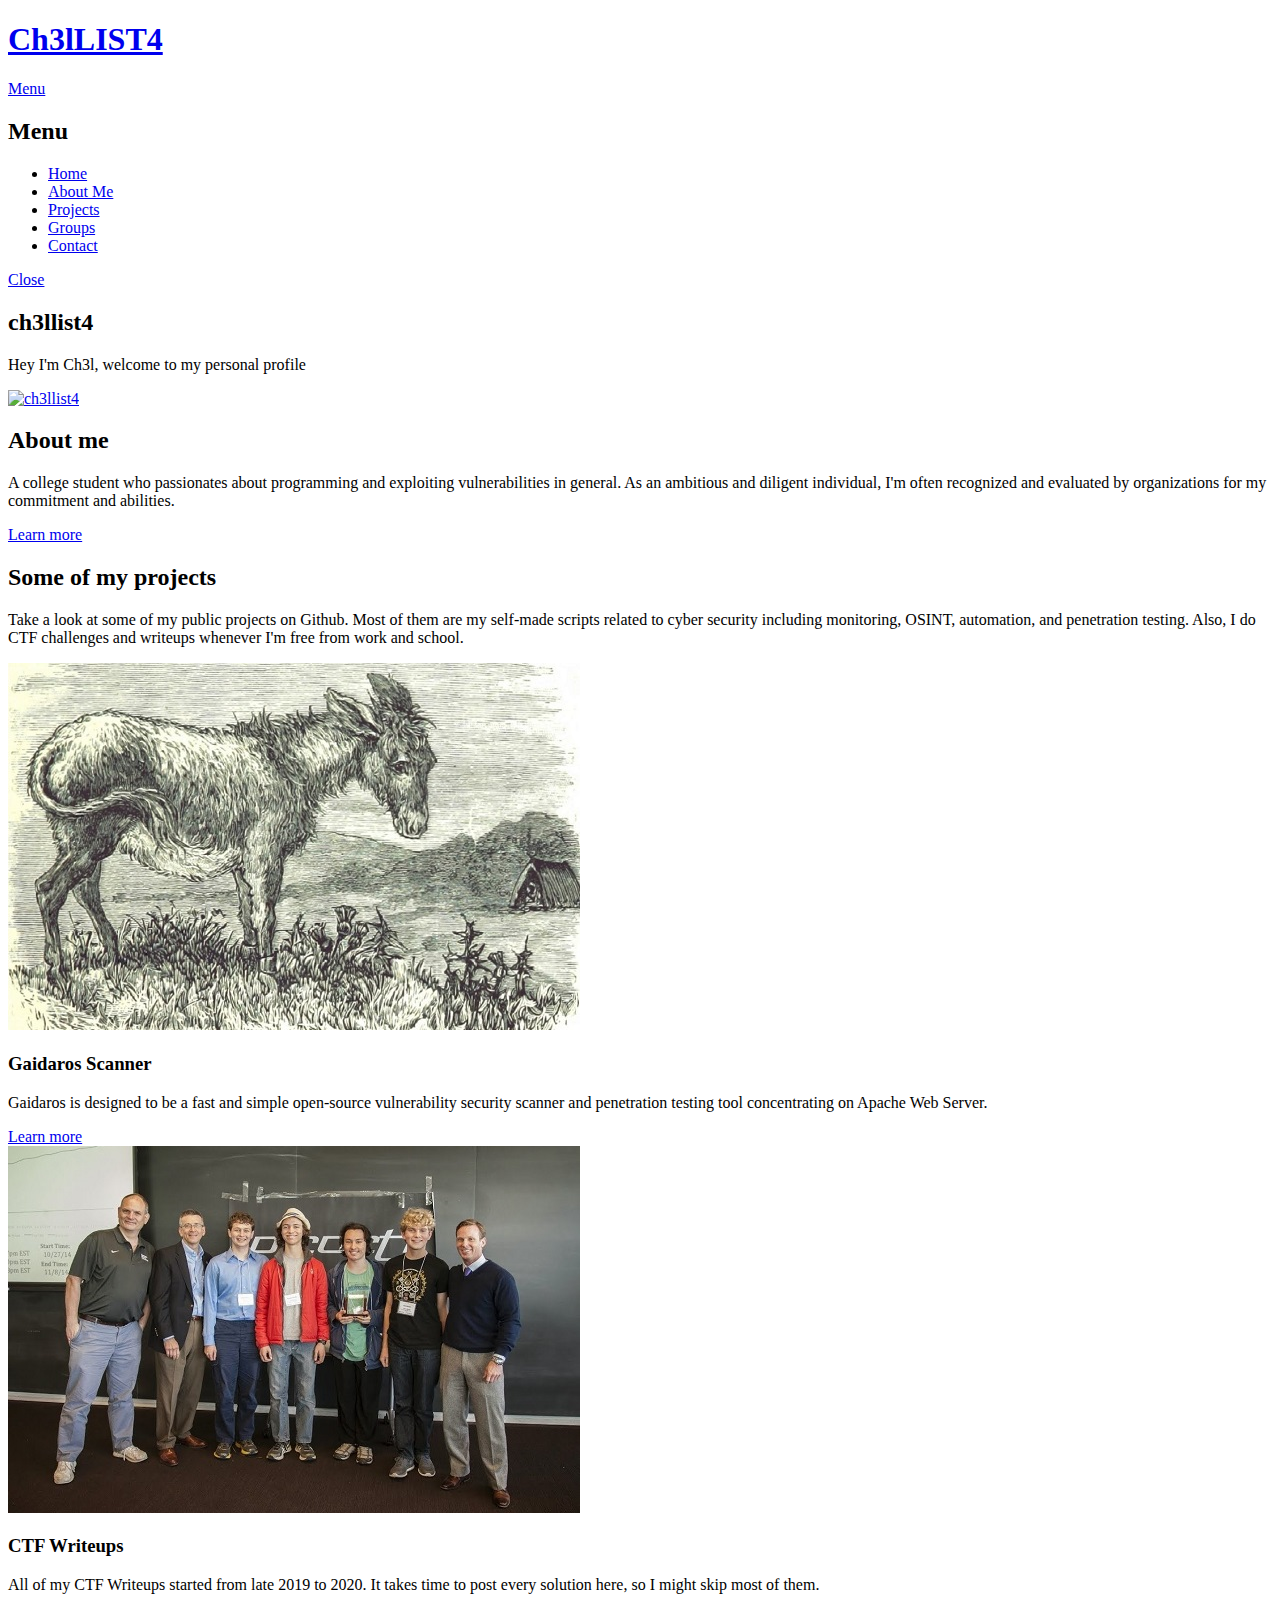
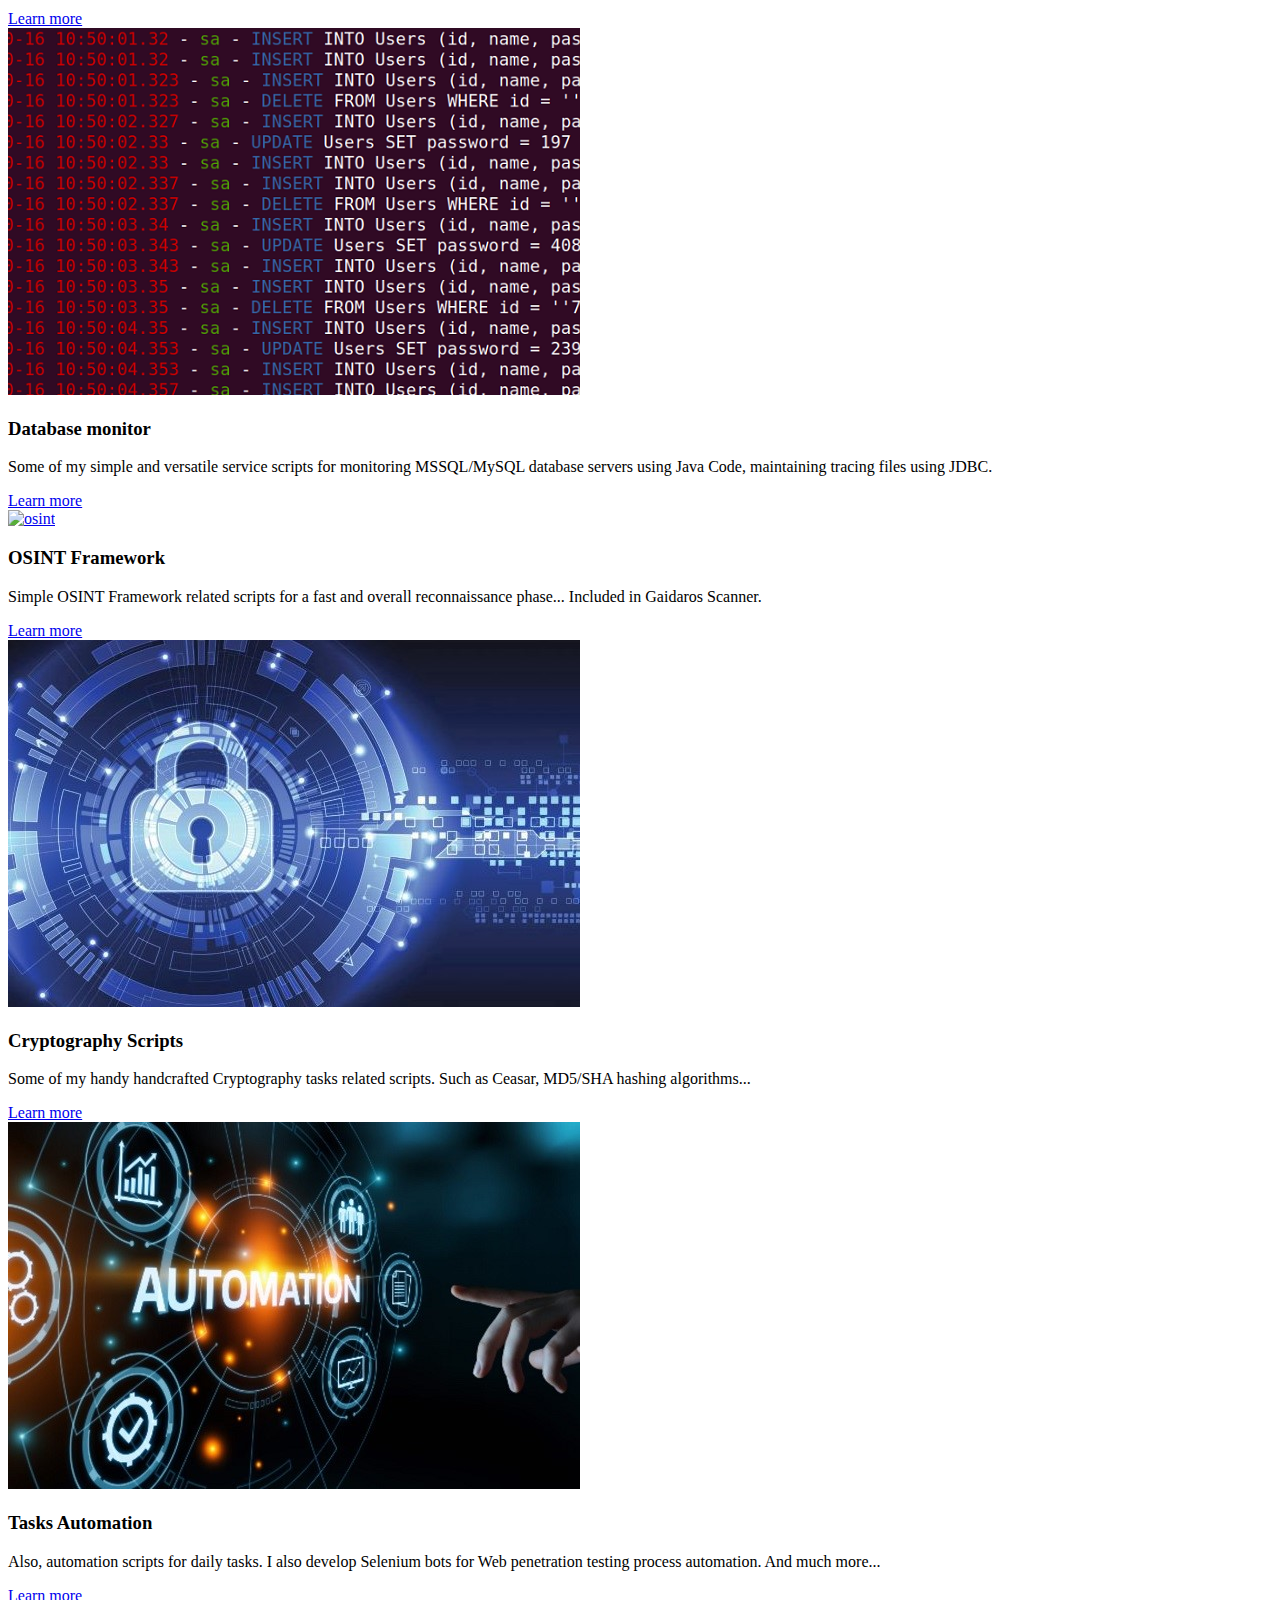
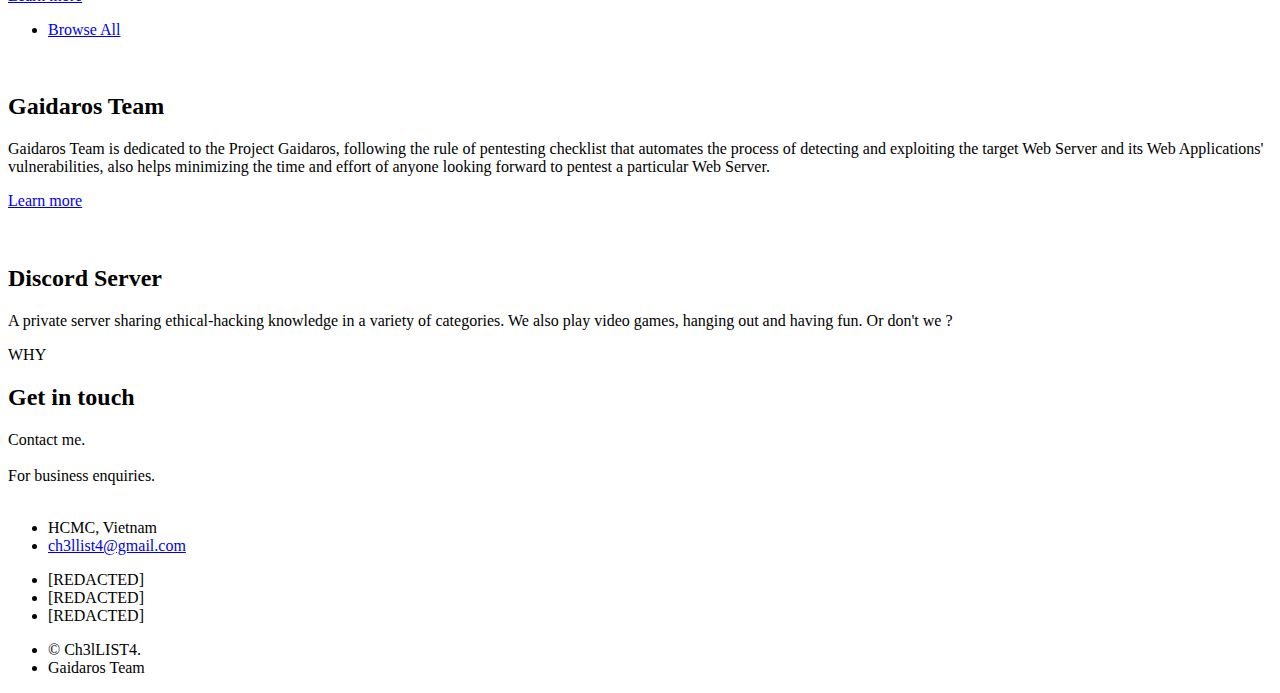
==== index.html @ 22f6c097 "Update index.html" ====
<!DOCTYPE HTML>
<!--
	Solid State by HTML5 UP
	html5up.net | @ajlkn
	Free for personal and commercial use under the CCA 3.0 license (html5up.net/license)
-->
<html>
	<head>
		<title>Ch3lLIST4 Profile</title>
		<meta charset="utf-8" />
		<meta name="viewport" content="width=device-width, initial-scale=1, user-scalable=no" />
		<link rel="shortcut icon" href="./images/favicon.png">
		<link rel="stylesheet" href="assets/css/main.css" />
		<noscript><link rel="stylesheet" href="assets/css/noscript.css" /></noscript>
	</head>
	<body class="is-preload">

		<!-- Page Wrapper -->
			<div id="page-wrapper">

				<!-- Header -->
					<header id="header" class="alt">
						<h1><a href="index.html">Ch3lLIST4</a></h1>
						<nav>
							<a href="#menu">Menu</a>
						</nav>
					</header>

				<!-- Menu -->
					<nav id="menu">
						<div class="inner">
							<h2>Menu</h2>
							<ul class="links">
								<li><a href="#">Home</a></li>
								<li><a href="#one">About Me</a></li>
								<li><a href="#four">Projects</a></li>
								<li><a href="#two">Groups</a></li>
								<li><a href="#footer">Contact</a></li>
							</ul>
							<a href="#" class="close">Close</a>
						</div>
					</nav>

				<!-- Banner -->
					<section id="banner">
						<div class="inner">
							<div class="logo"><span class="icon fa-gem"></span></div>
							<h2>ch3llist4</h2>
							<p>Hey I'm Ch3l, welcome to my personal profile</p>
						</div>
					</section>

				<!-- Wrapper -->
					<section id="wrapper">

						<!-- One -->
							<section id="one" class="wrapper spotlight style1">
								<div class="inner">
									<a href="https://github.com/Ch3lLIST4" class="image"><img src="./images/ch3l.jfif" alt="ch3llist4" /></a>
									<div class="content">
										<h2 class="major">About me</h2>
										<p>A college student who passionates about programming and exploiting vulnerabilities in general. As an ambitious and diligent individual, I'm often recognized and evaluated by organizations for my commitment and abilities.</p>
										<a href="https://github.com/Ch3lLIST4" class="special">Learn more</a>
									</div>
								</div>
							</section>                

						<!-- Four -->
							<section id="four" class="wrapper alt style1">
								<div class="inner">
									<h2 class="major">Some of my projects</h2>
									<p>Take a look at some of my public projects on Github. Most of them are my self-made scripts related to cyber security including monitoring, OSINT, automation, and penetration testing. Also, I do CTF challenges and writeups whenever I'm free from work and school.</p>
									<section class="features">
										<article>
											<a href="https://github.com/Ch3lLIST4/Gaidaros" class="image"><img src="./images/banner.jpg" alt="gaidaros"/></a>
											<h3 class="major">Gaidaros Scanner</h3>
											<p>Gaidaros is designed to be a fast and simple open-source vulnerability security scanner and penetration testing tool concentrating on Apache Web Server.</p>
											<a href="https://github.com/Ch3lLIST4/Gaidaros" class="special">Learn more</a>
										</article>
										<article>
											<a href="https://github.com/Ch3lLIST4/CTF-Writeups-2019" class="image"><img src="./images/picoCTF2019.jpg" alt="ctf"/></a>
											<h3 class="major">CTF Writeups</h3>
											<p>All of my CTF Writeups started from late 2019 to 2020. It takes time to post every solution here, so I might skip most of them.</p>
											<a href="https://github.com/Ch3lLIST4/CTF-Writeups-2019" class="special">Learn more</a>
										</article>
										<article>
											<a href="https://github.com/Ch3lLIST4/MSSQLServer_JDBC" class="image"><img src="./images/mssql_logs.png" alt="db_logs"/></a>
											<h3 class="major">Database monitor</h3>
											<p>Some of my simple and versatile service scripts for monitoring MSSQL/MySQL database servers using Java Code, maintaining tracing files using JDBC.</p>
											<a href="https://github.com/Ch3lLIST4/MSSQLServer_JDBC" class="special">Learn more</a>
										</article>
										<article>
											<a href="https://github.com/Ch3lLIST4/OSINT_Scripts" class="image"><img src="./images/site.png"alt="osint"/></a>
											<h3 class="major">OSINT Framework</h3>
											<p>Simple OSINT Framework related scripts for a fast and overall reconnaissance phase... Included in Gaidaros Scanner.</p>
											<a href="https://github.com/Ch3lLIST4/OSINT_Scripts" class="special">Learn more</a>
                                        </article>
                                        <article>
											<a href="https://github.com/Ch3lLIST4/Crypto_scripts" class="image"><img src="./images/crypto.jpeg"alt="osint"/></a>
											<h3 class="major">Cryptography Scripts</h3>
											<p>Some of my handy handcrafted Cryptography tasks related scripts. Such as Ceasar, MD5/SHA hashing algorithms... </p>
											<a href="https://github.com/Ch3lLIST4/Crypto_scripts" class="special">Learn more</a>
                                        </article>
                                        <article>
											<a href="https://github.com/Ch3lLIST4/Selenium_views" class="image"><img src="./images/automation.jpg"alt="osint"/></a>
											<h3 class="major">Tasks Automation</h3>
											<p>Also, automation scripts for daily tasks. I also develop Selenium bots for Web penetration testing process automation. And much more...</p>
											<a href="https://github.com/Ch3lLIST4/Selenium_views" class="special">Learn more</a>
										</article>
									</section>
									<ul class="actions">
										<li><a href="https://github.com/Ch3lLIST4?tab=repositories" class="button">Browse All</a></li>
									</ul>
								</div>
                            </section>

						<!-- Three -->
						<section id="three" class="wrapper spotlight style3">
							<div class="inner">
								<a href="https://github.com/Ch3lLIST4/Gaidaros" class="image"><img src="./images/gai.jpg" alt="" /></a>
								<div class="content">
									<h2 class="major">Gaidaros Team</h2>
									<p>Gaidaros Team is dedicated to the Project Gaidaros, following the rule of pentesting checklist that automates the process of detecting and exploiting the target Web Server and its Web Applications' vulnerabilities, also helps minimizing the time and effort of anyone looking forward to pentest a particular Web Server.</p>
									<a href="https://github.com/Ch3lLIST4/Gaidaros" class="special">Learn more</a>
								</div>
							</div>
                        </section>

                        <section id="four" class="wrapper alt style1">
                            <br>
                        </section>

                        <!-- Two -->
						<section id="two" class="wrapper alt spotlight style2">
                            <div class="inner">
								<a class="image"><img src="./images/anonymous.png" alt="" /></a>
								<div class="content">
									<h2 class="major">Discord Server</h2>
									<p>A private server sharing ethical-hacking knowledge in a variety of categories. We also play video games, hanging out and having fun. Or don't we ? </p>
									<a class="special">WHY</a>
								</div>
							</div>
                        </section>
                        
					</section>

				<!-- Footer -->
					<section id="footer">
						<div class="inner">
							<h2 class="major">Get in touch</h2>
							<p>Contact me. <br><br> For business enquiries. <br><br> </p>

							<ul class="contact">
								<li class="icon solid fa-home">
									HCMC, Vietnam
								</li>
								<li class="icon solid fa-envelope"><a href="mailto:ch3llist4@gmail.com">ch3llist4@gmail.com</a></li>
							</ul>

							<ul class="contact">				
								<li class="icon solid fa-phone">[REDACTED]</li>
								<li class="icon brands fa-twitter">[REDACTED]</a></li>
								<li class="icon brands fa-facebook-f">[REDACTED]</a></li>
							</ul>

							<ul class="copyright">
								<li>&copy; Ch3lLIST4.</li><li>Gaidaros Team</li>
							</ul>
						</div>
					</section>

			</div>

		<!-- Scripts -->
			<script src="assets/js/jquery.min.js"></script>
			<script src="assets/js/jquery.scrollex.min.js"></script>
			<script src="assets/js/browser.min.js"></script>
			<script src="assets/js/breakpoints.min.js"></script>
			<script src="assets/js/util.js"></script>
			<script src="assets/js/main.js"></script>

	</body>
</html>
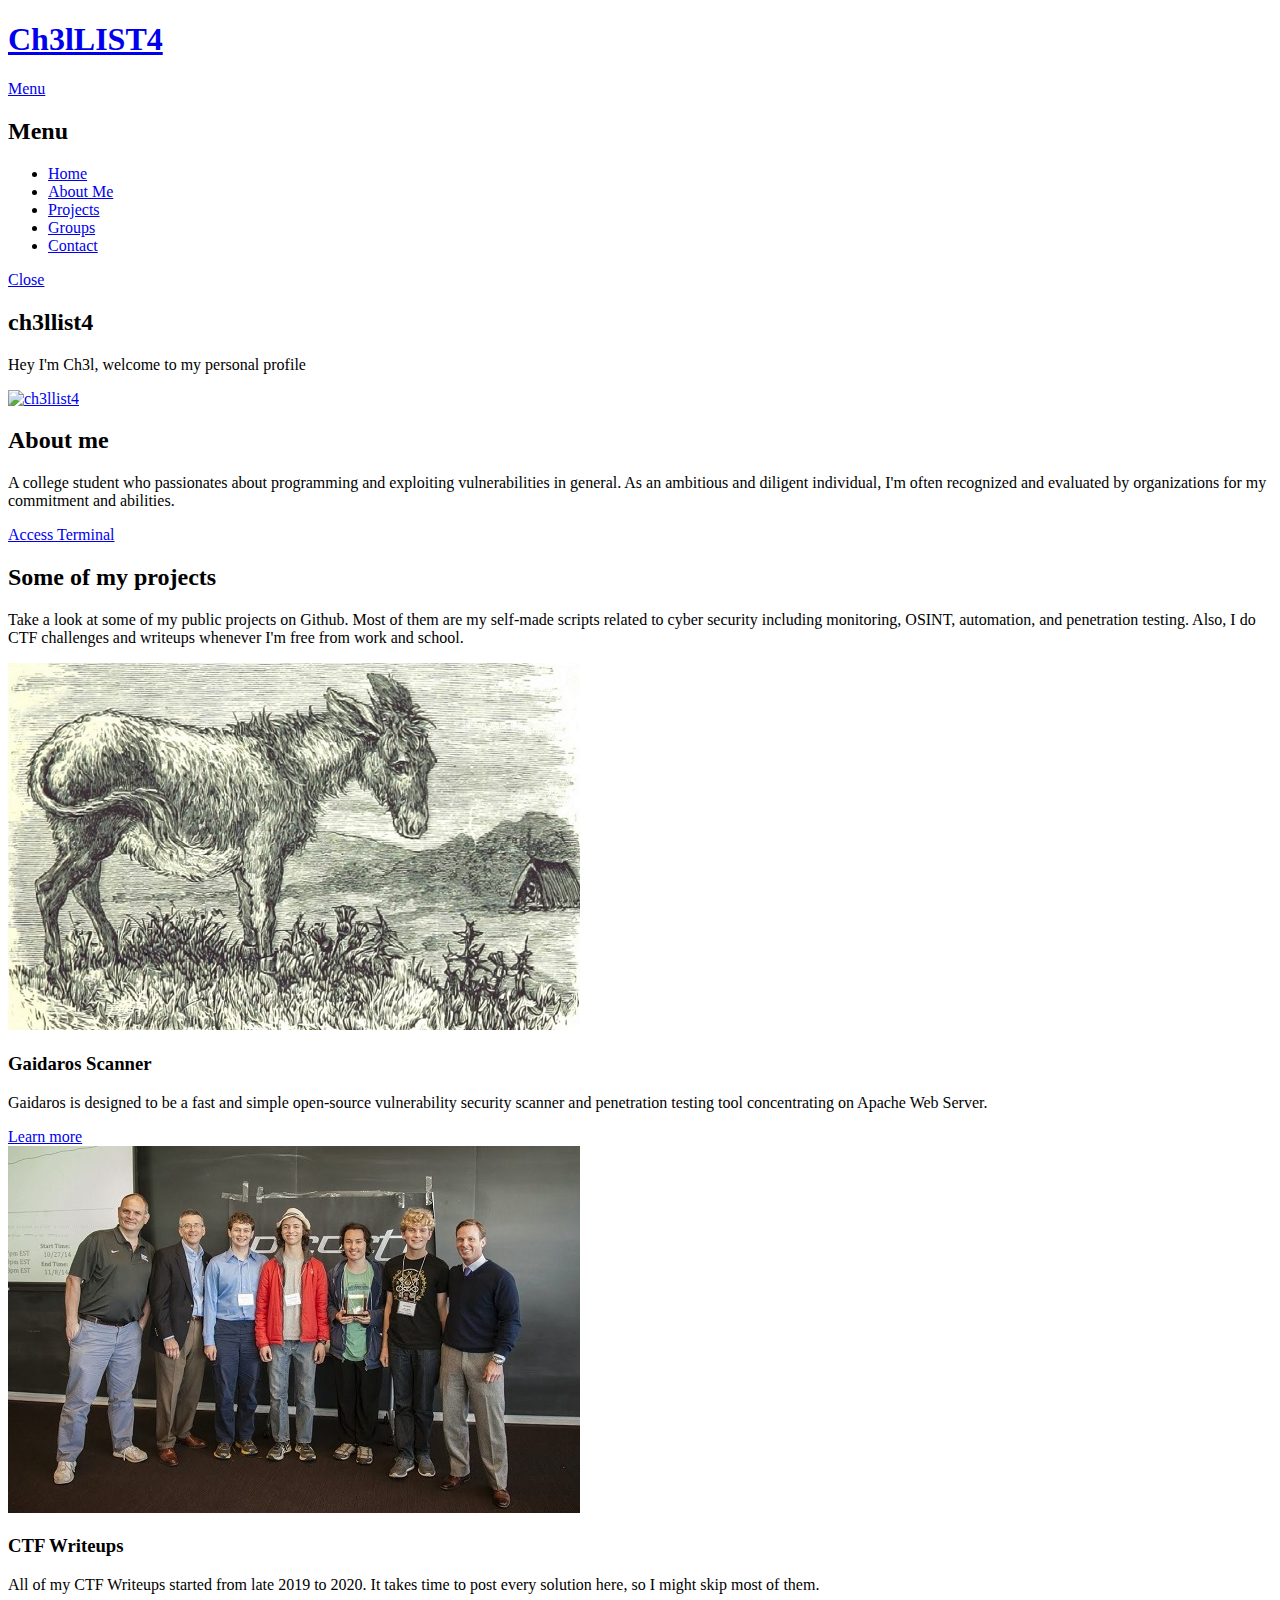
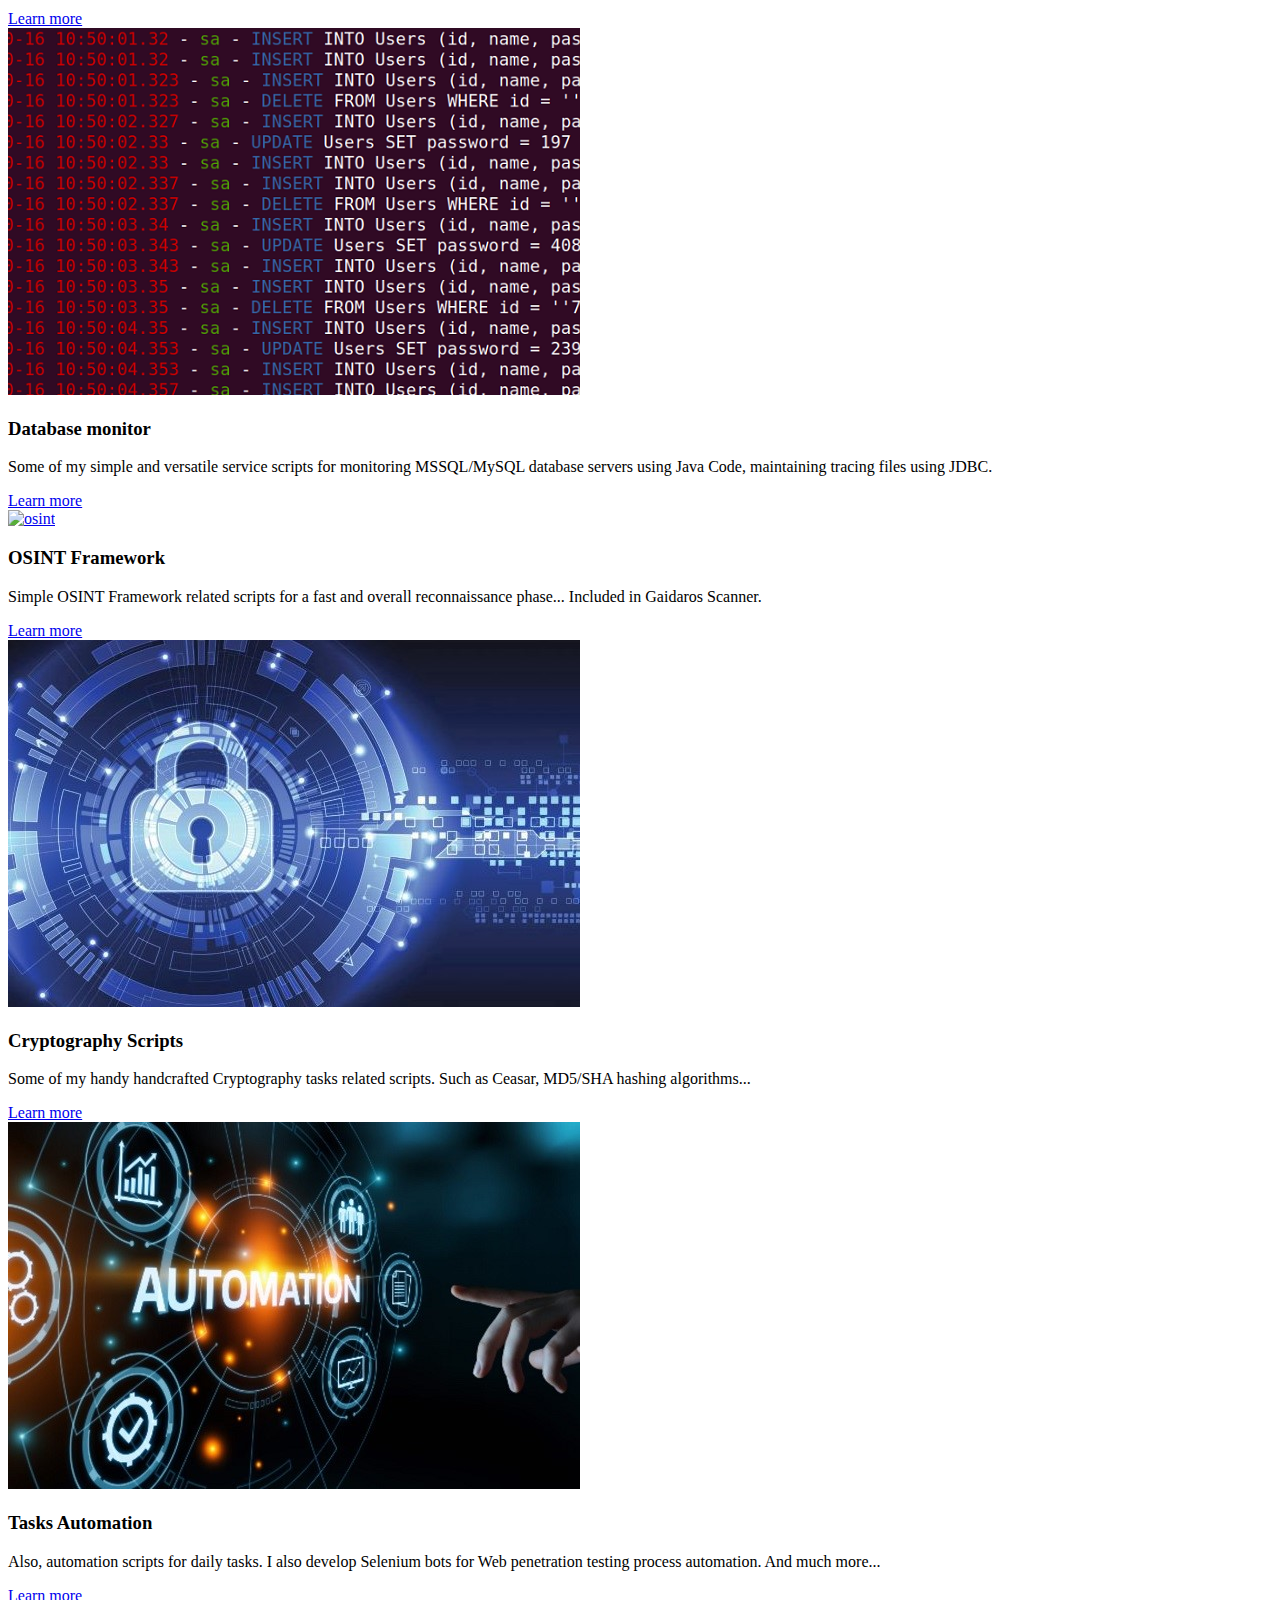
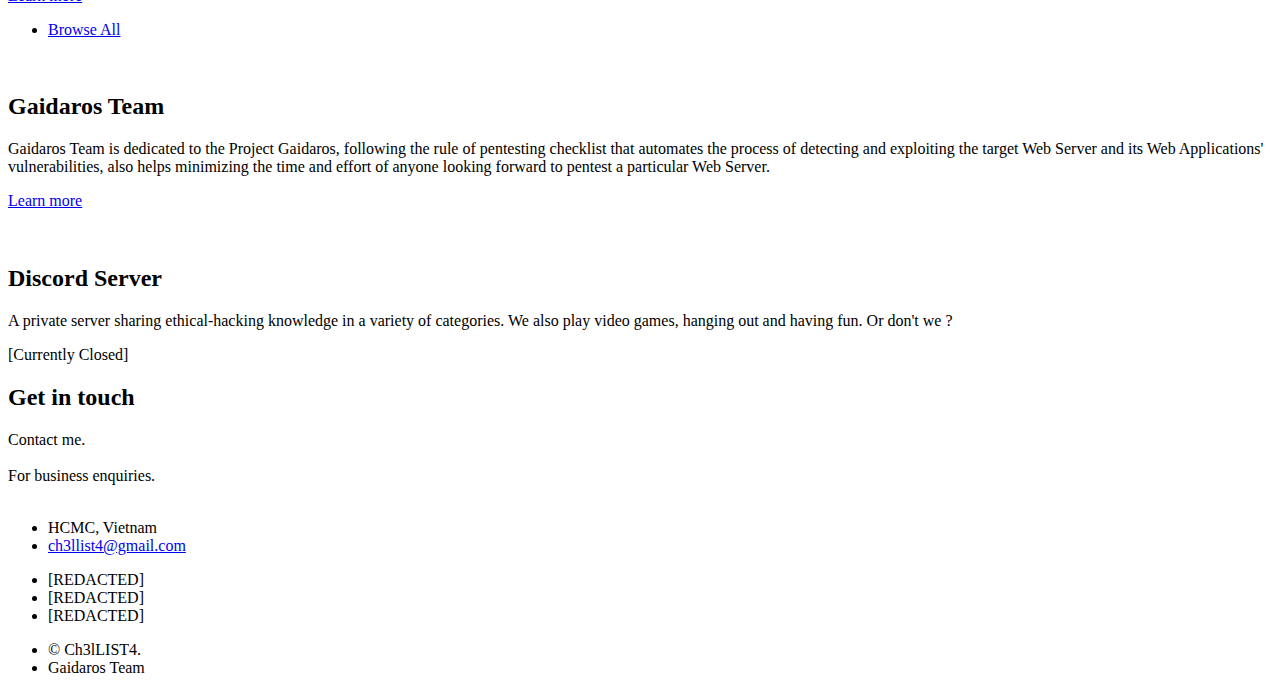
==== commit 2f623311: "Add files via upload" ====
--- a/index.html
+++ b/index.html
@@ -60,7 +60,7 @@
 									<div class="content">
 										<h2 class="major">About me</h2>
 										<p>A college student who passionates about programming and exploiting vulnerabilities in general. As an ambitious and diligent individual, I'm often recognized and evaluated by organizations for my commitment and abilities.</p>
-										<a href="https://github.com/Ch3lLIST4" class="special">Learn more</a>
+										<a href="./terminal/terminal-website/index.html" class="special">Access Terminal</a>
 									</div>
 								</div>
 							</section>                
@@ -137,7 +137,7 @@
 								<div class="content">
 									<h2 class="major">Discord Server</h2>
 									<p>A private server sharing ethical-hacking knowledge in a variety of categories. We also play video games, hanging out and having fun. Or don't we ? </p>
-									<a class="special">WHY</a>
+									<a class="special">[Currently Closed]</a>
 								</div>
 							</div>
                         </section>
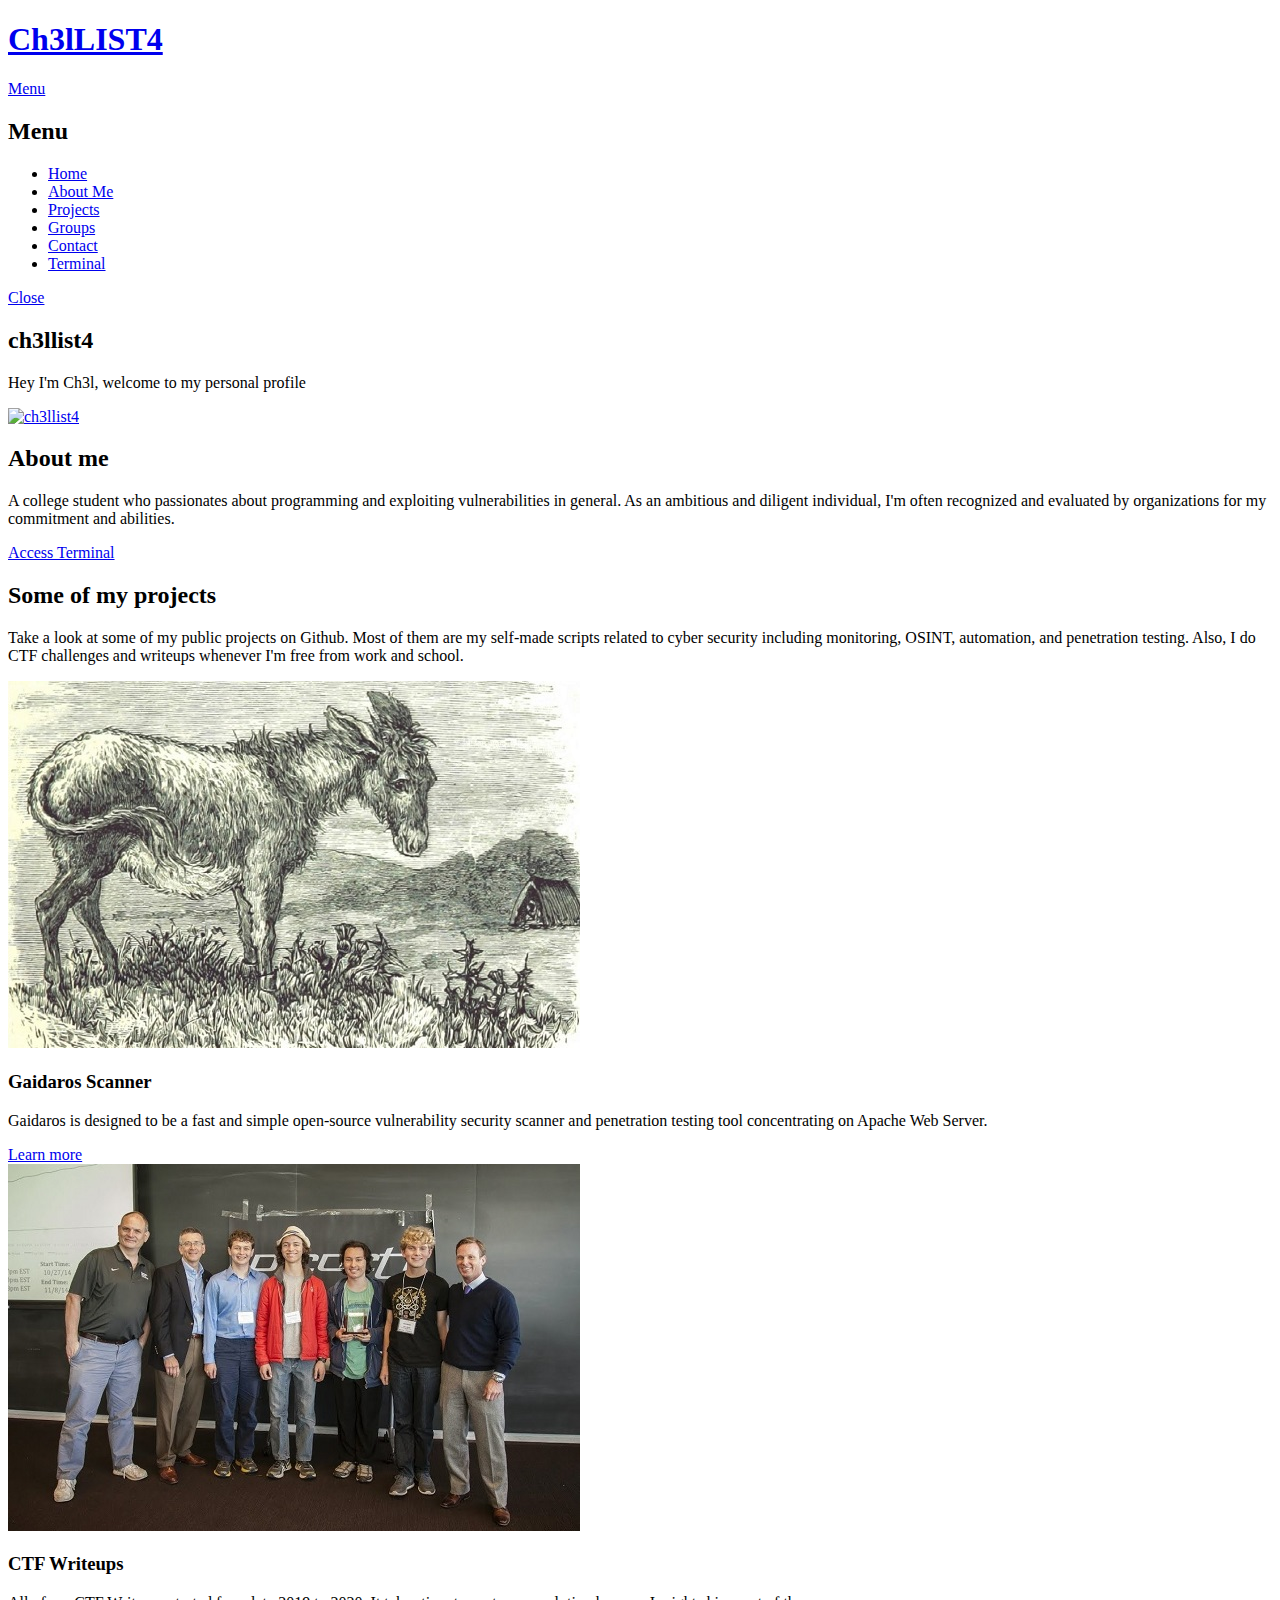
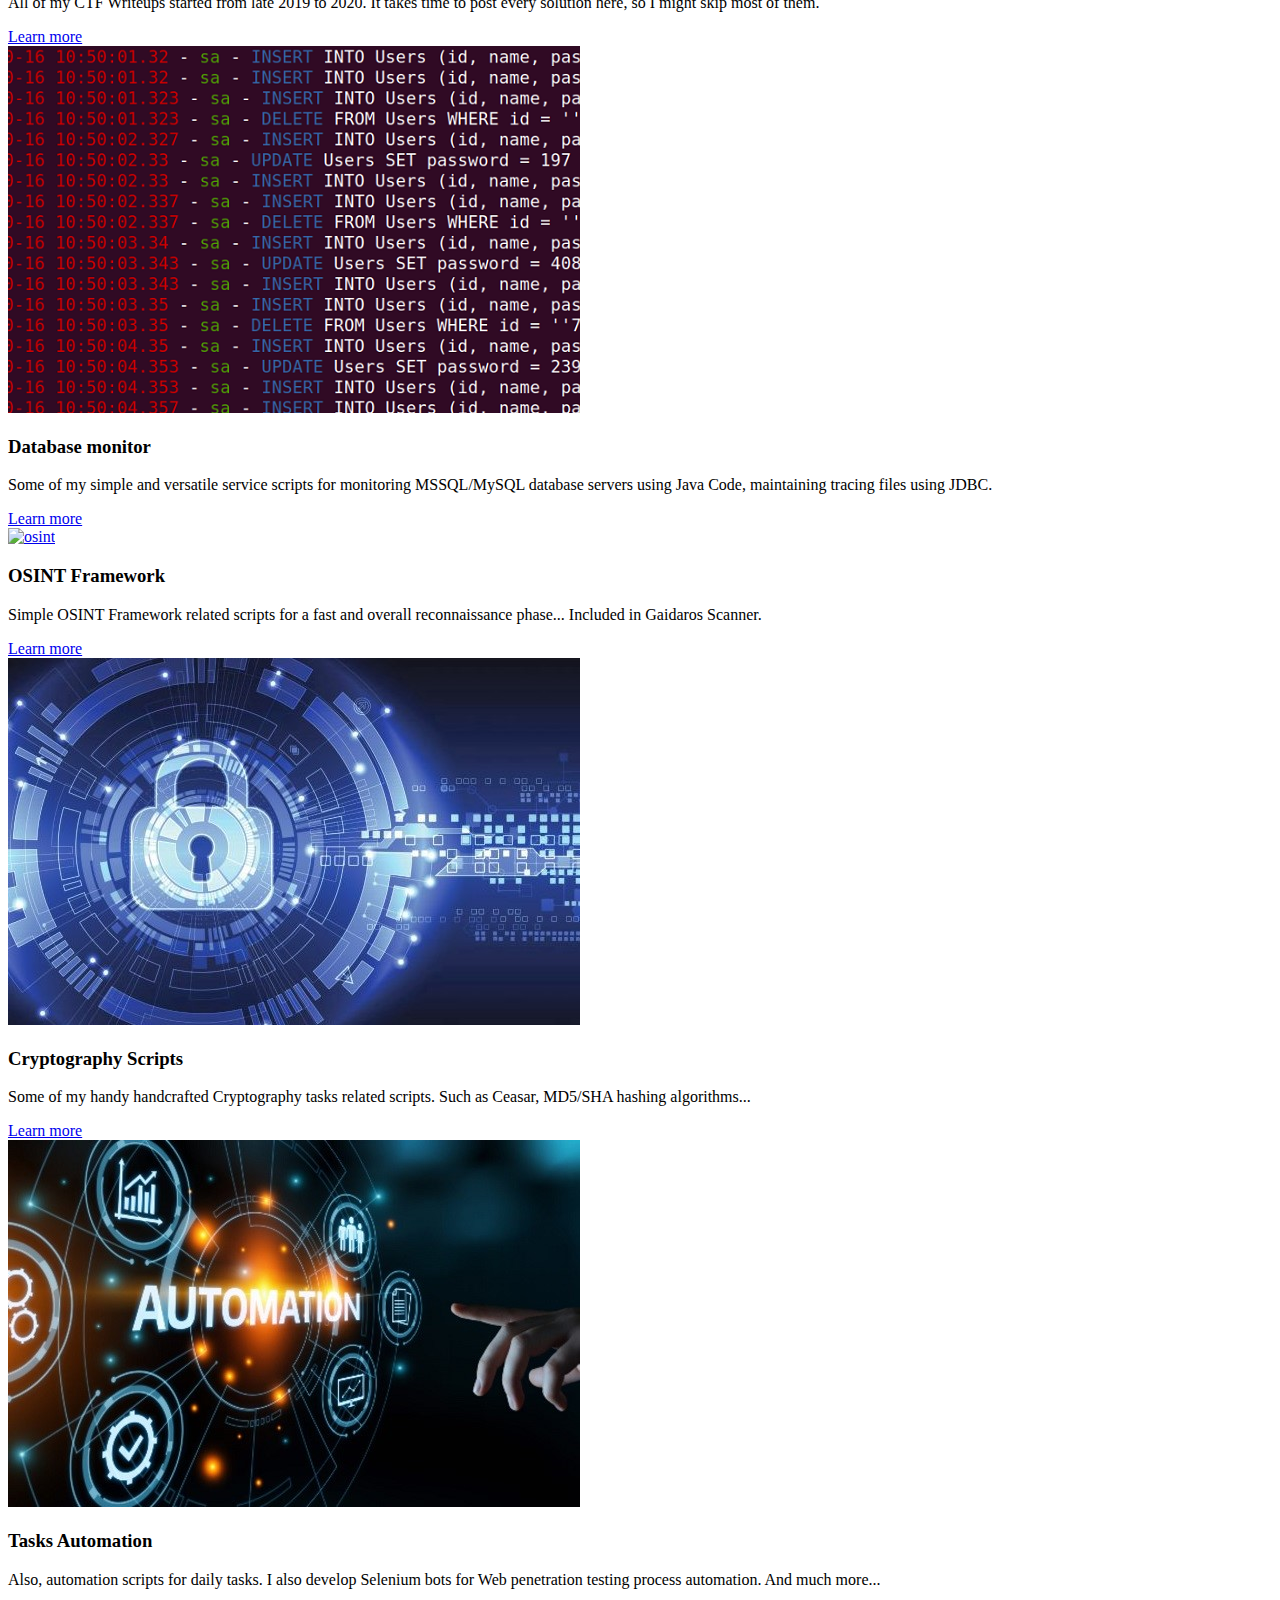
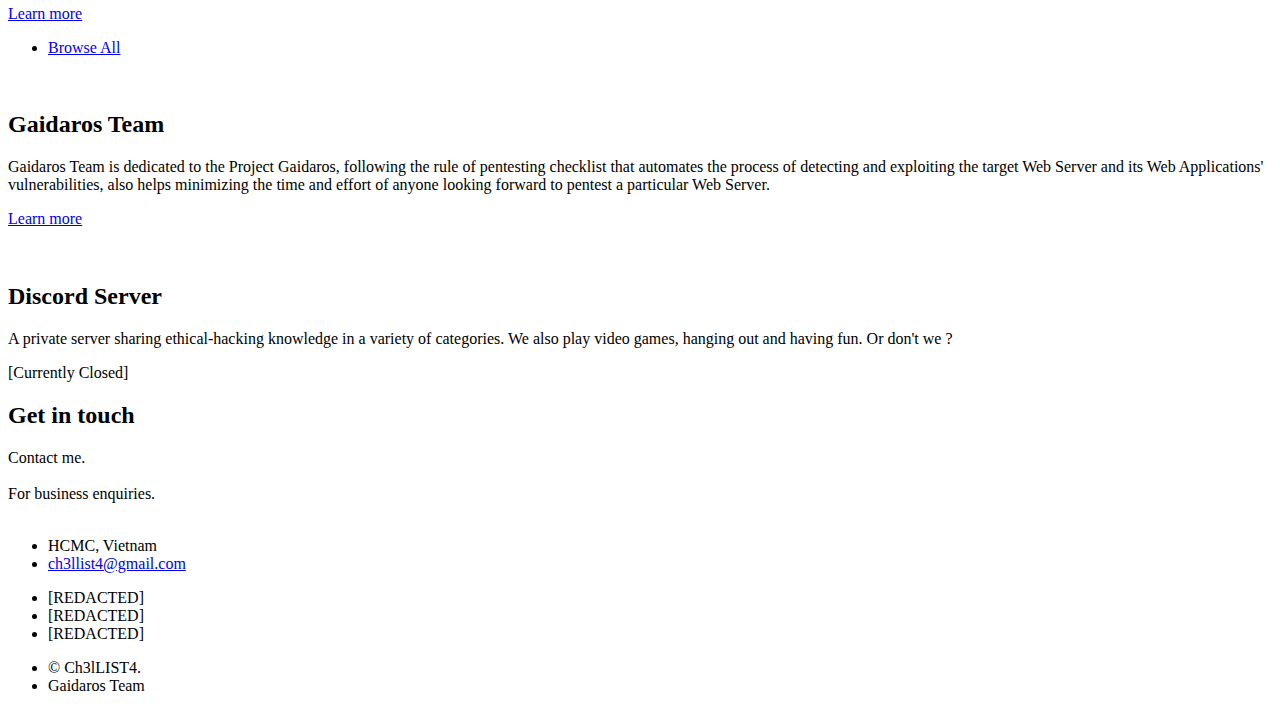
==== commit 350efcb9: "Update index.html" ====
--- a/index.html
+++ b/index.html
@@ -36,6 +36,7 @@
 								<li><a href="#four">Projects</a></li>
 								<li><a href="#two">Groups</a></li>
 								<li><a href="#footer">Contact</a></li>
+								<li><a href="#:~:text=access%20terminal">Terminal</a></li>
 							</ul>
 							<a href="#" class="close">Close</a>
 						</div>
@@ -60,7 +61,7 @@
 									<div class="content">
 										<h2 class="major">About me</h2>
 										<p>A college student who passionates about programming and exploiting vulnerabilities in general. As an ambitious and diligent individual, I'm often recognized and evaluated by organizations for my commitment and abilities.</p>
-										<a href="./terminal/terminal-website/index.html" class="special">Access Terminal</a>
+										<a href="./terminal/terminal-website/" class="special">Access Terminal</a>
 									</div>
 								</div>
 							</section>                
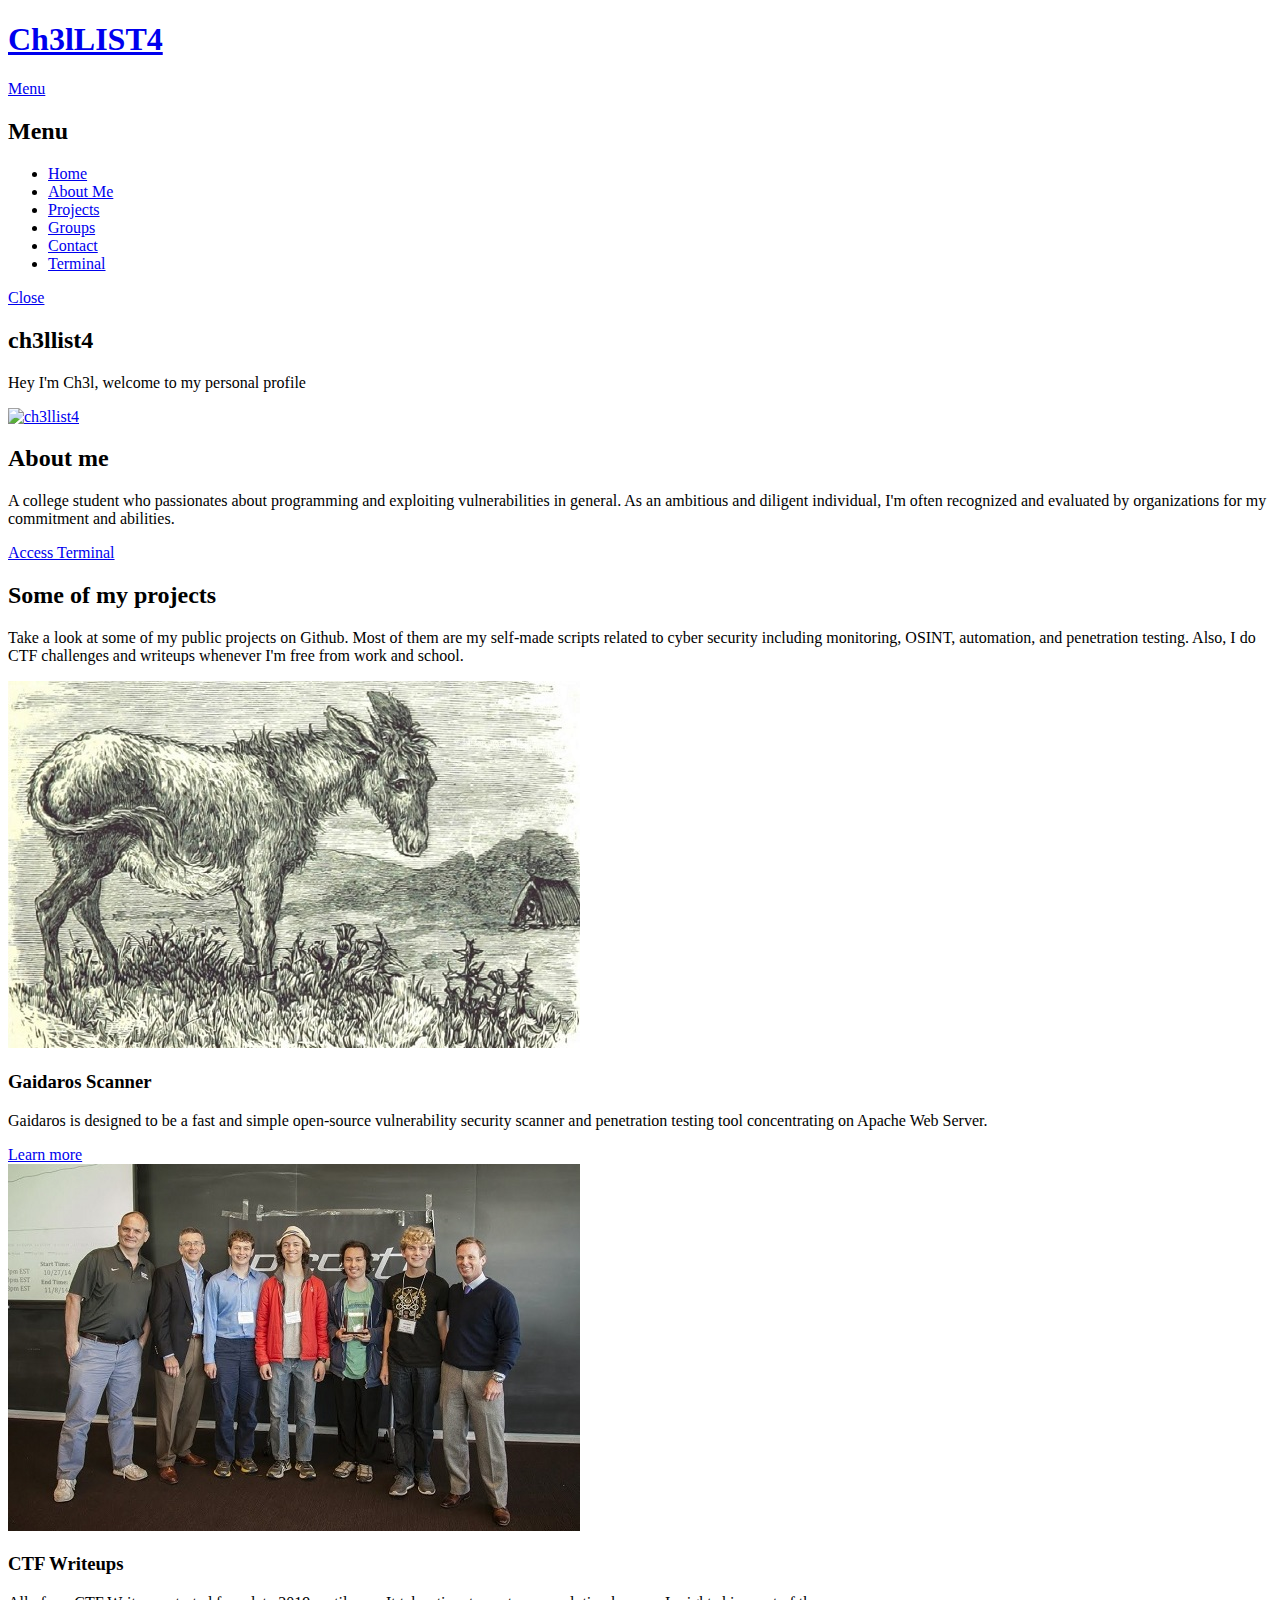
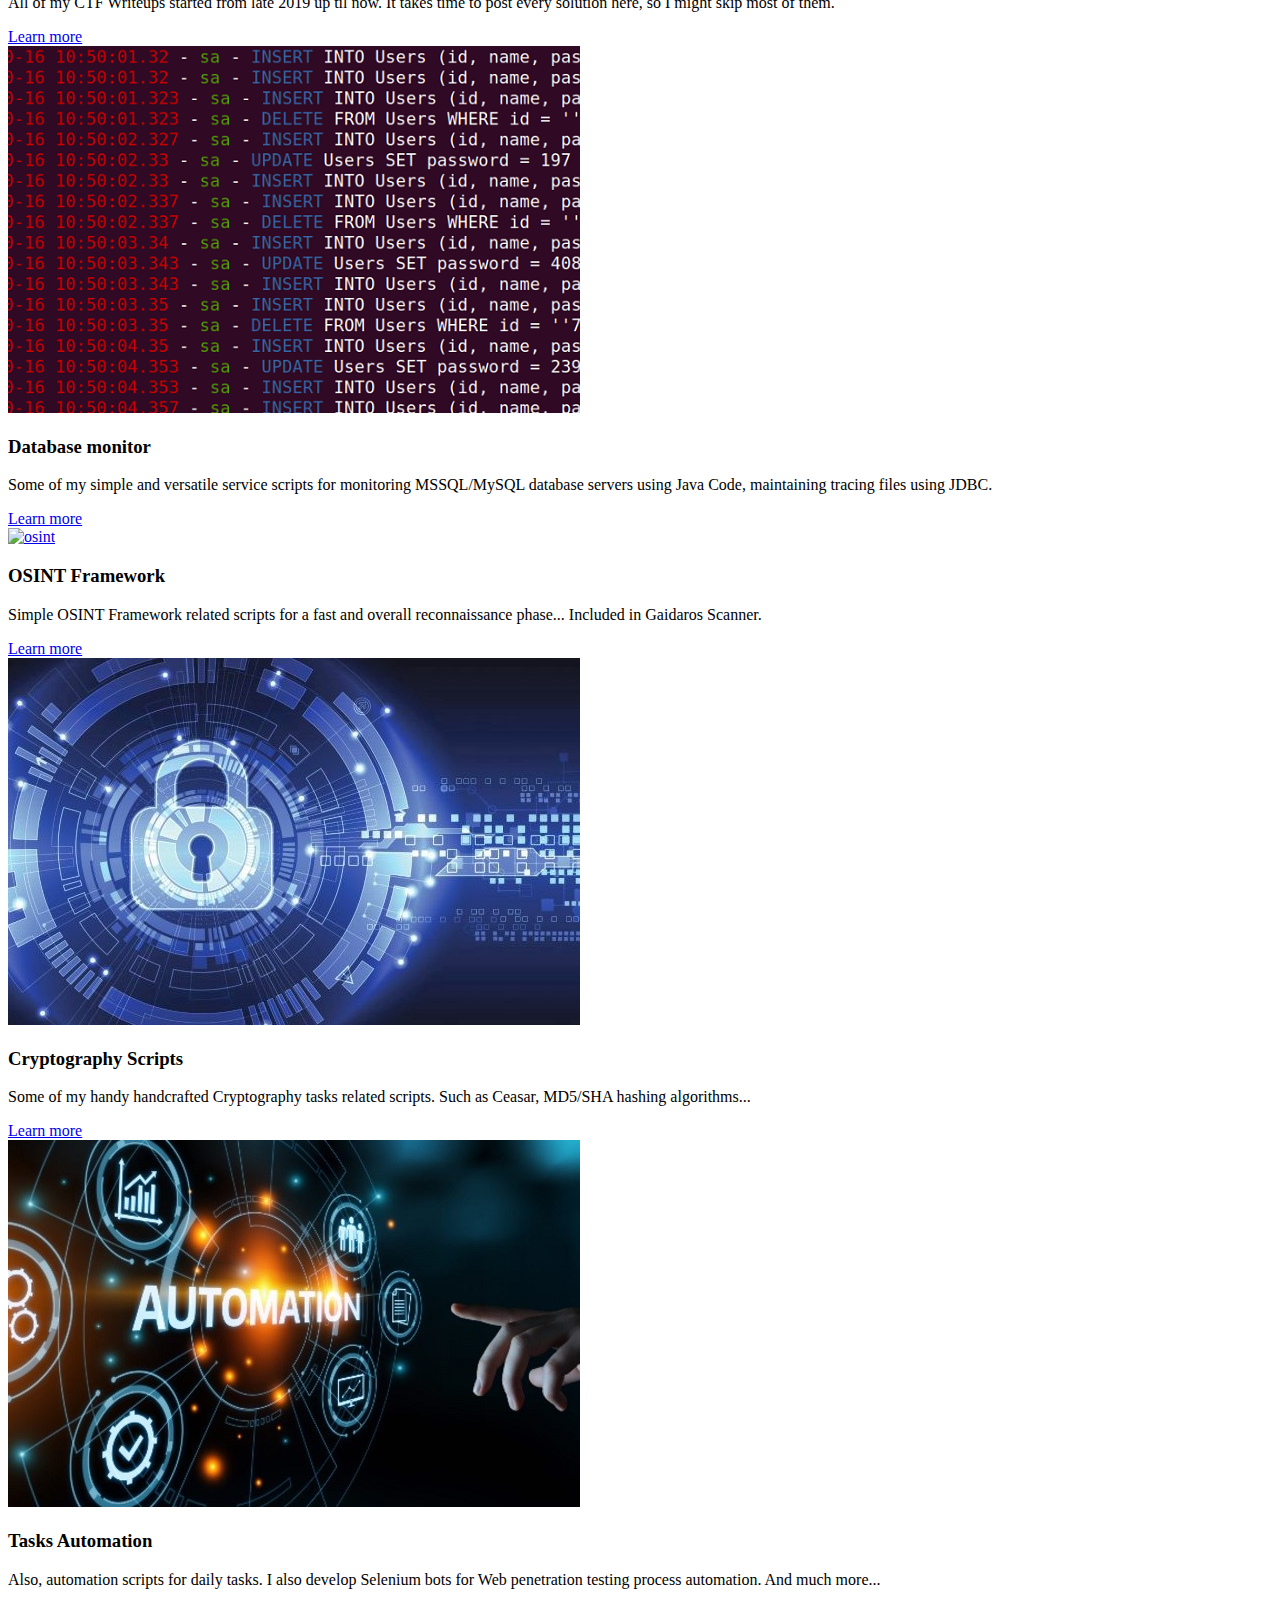
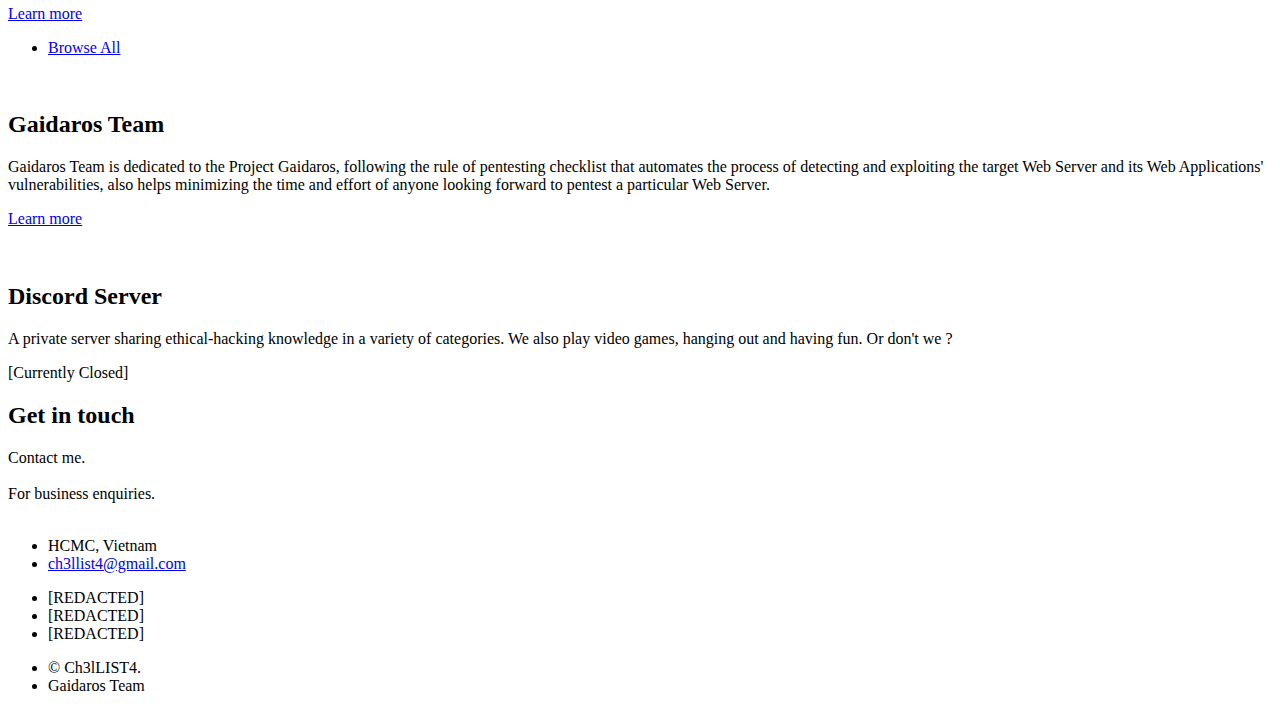
==== commit 2bc4266b: "Update index.html" ====
--- a/index.html
+++ b/index.html
@@ -36,7 +36,7 @@
 								<li><a href="#four">Projects</a></li>
 								<li><a href="#two">Groups</a></li>
 								<li><a href="#footer">Contact</a></li>
-								<li><a href="#:~:text=access%20terminal">Terminal</a></li>
+								<li><a href="./terminal/">Terminal</a></li>
 							</ul>
 							<a href="#" class="close">Close</a>
 						</div>
@@ -61,7 +61,7 @@
 									<div class="content">
 										<h2 class="major">About me</h2>
 										<p>A college student who passionates about programming and exploiting vulnerabilities in general. As an ambitious and diligent individual, I'm often recognized and evaluated by organizations for my commitment and abilities.</p>
-										<a href="./terminal/terminal-website/" class="special">Access Terminal</a>
+										<a href="./terminal/" class="special">Access Terminal</a>
 									</div>
 								</div>
 							</section>                
@@ -81,8 +81,8 @@
 										<article>
 											<a href="https://github.com/Ch3lLIST4/CTF-Writeups-2019" class="image"><img src="./images/picoCTF2019.jpg" alt="ctf"/></a>
 											<h3 class="major">CTF Writeups</h3>
-											<p>All of my CTF Writeups started from late 2019 to 2020. It takes time to post every solution here, so I might skip most of them.</p>
-											<a href="https://github.com/Ch3lLIST4/CTF-Writeups-2019" class="special">Learn more</a>
+											<p>All of my CTF Writeups started from late 2019 up til now. It takes time to post every solution here, so I might skip most of them.</p>
+											<a href="https://github.com/Ch3lLIST4/CTF-Writeups" class="special">Learn more</a>
 										</article>
 										<article>
 											<a href="https://github.com/Ch3lLIST4/MSSQLServer_JDBC" class="image"><img src="./images/mssql_logs.png" alt="db_logs"/></a>
